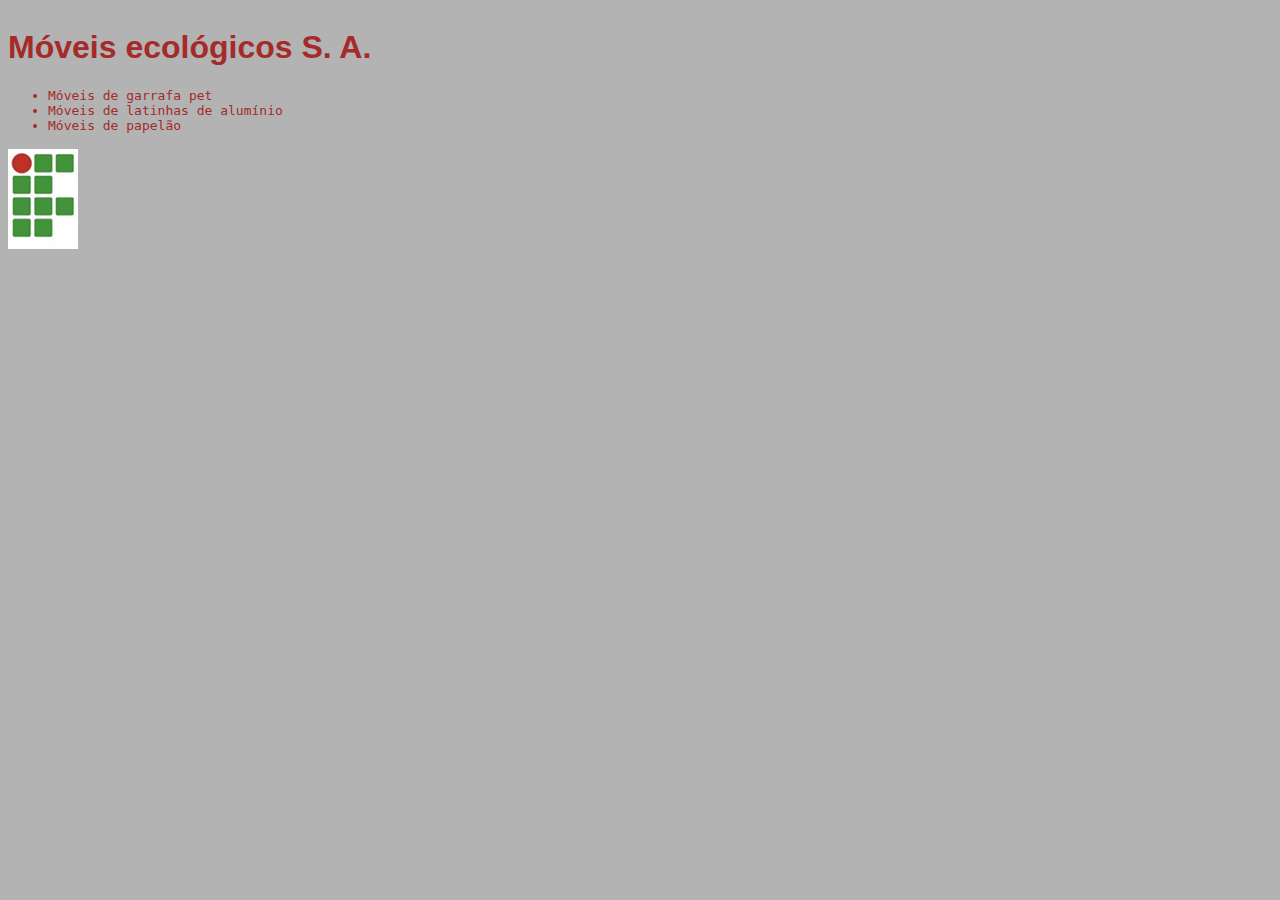
==== index.html @ af4e4d62 "teste" ====
<!DOCTYPE html>
<html lang="en">
<head>
    <script src="principal.js"></script>
    <meta charset="UTF-8">
    <meta name="viewport" content="width=device-width, initial-scale=1.0">
    <link rel="stylesheet" href="style.css">
    <title>Móveis ecológicos S. A.</title>
</head>
<body>
    <h1>Móveis ecológicos S. A.</h1>
    <h2 id="mensagem"></h2>
    <ul>
        <li>Móveis de garrafa pet</li>
        <li>Móveis de latinhas de alumínio</li>
        <li>Móveis de papelão</li>
    </ul>
    <img src="imagens/logo.png" alt="">
    </body>
</html>
---- style.css ----
body{
    background-color: rgba(77, 77, 77, 0.428);
    color: brown;
    align-content: center;
}
h1{
    font-family: sans-serif;
}
li{
    font-family: monospace;
}
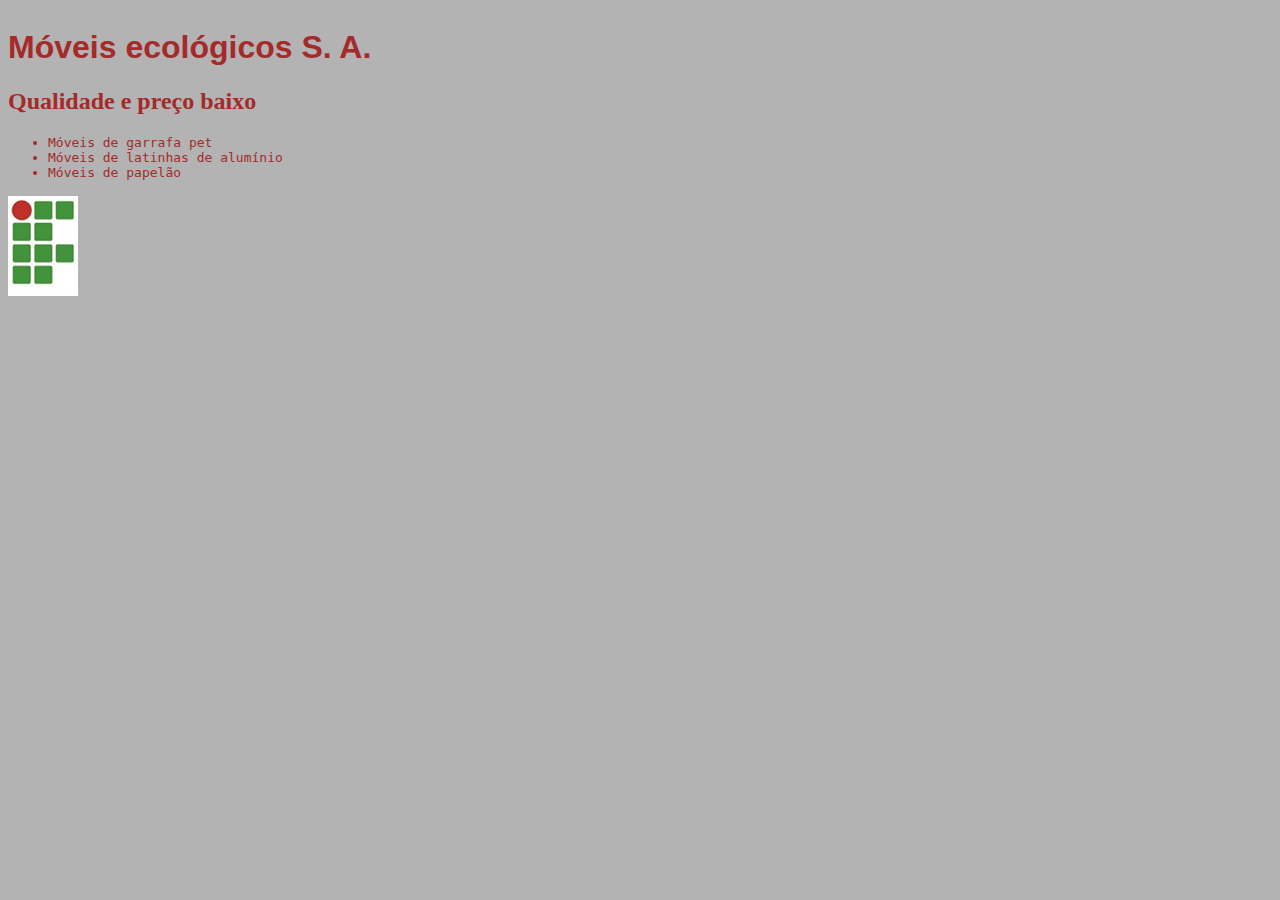
==== commit c5de8df1: "O Último de Hoje!" ====
--- a/index.html
+++ b/index.html
@@ -7,7 +7,7 @@
     <link rel="stylesheet" href="style.css">
     <title>Móveis ecológicos S. A.</title>
 </head>
-<body>
+<body onload ="trocaBanner()">
     <h1>Móveis ecológicos S. A.</h1>
     <h2 id="mensagem"></h2>
     <ul>
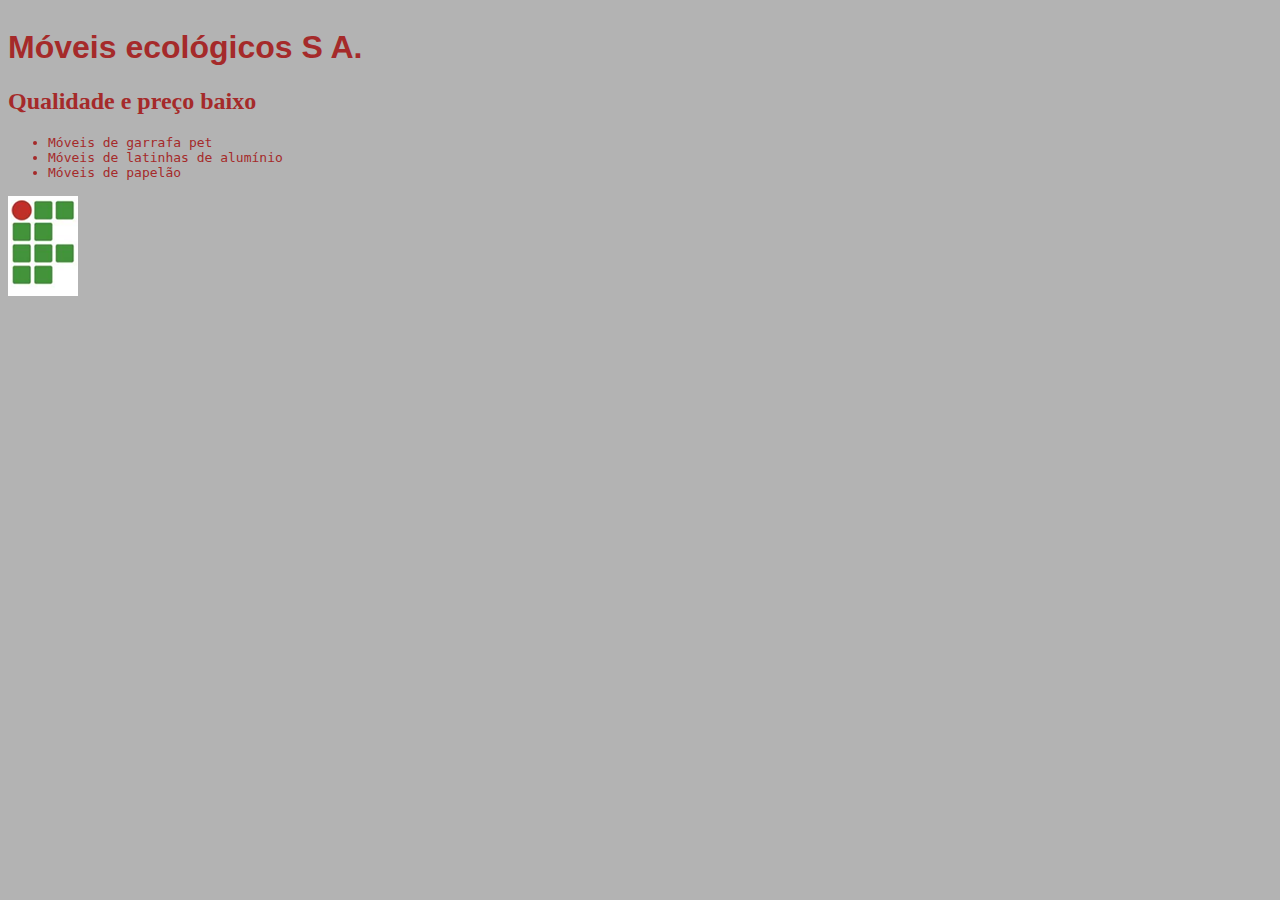
==== commit 22ea35d8: "Update index.html" ====
--- a/index.html
+++ b/index.html
@@ -5,10 +5,10 @@
     <meta charset="UTF-8">
     <meta name="viewport" content="width=device-width, initial-scale=1.0">
     <link rel="stylesheet" href="style.css">
-    <title>Móveis ecológicos S. A.</title>
+    <title>Móveis ecológicosS. A.</title>
 </head>
 <body onload ="trocaBanner()">
-    <h1>Móveis ecológicos S. A.</h1>
+    <h1>Móveis ecológicos S A.</h1>
     <h2 id="mensagem"></h2>
     <ul>
         <li>Móveis de garrafa pet</li>
@@ -17,4 +17,4 @@
     </ul>
     <img src="imagens/logo.png" alt="">
     </body>
-</html>+</html>
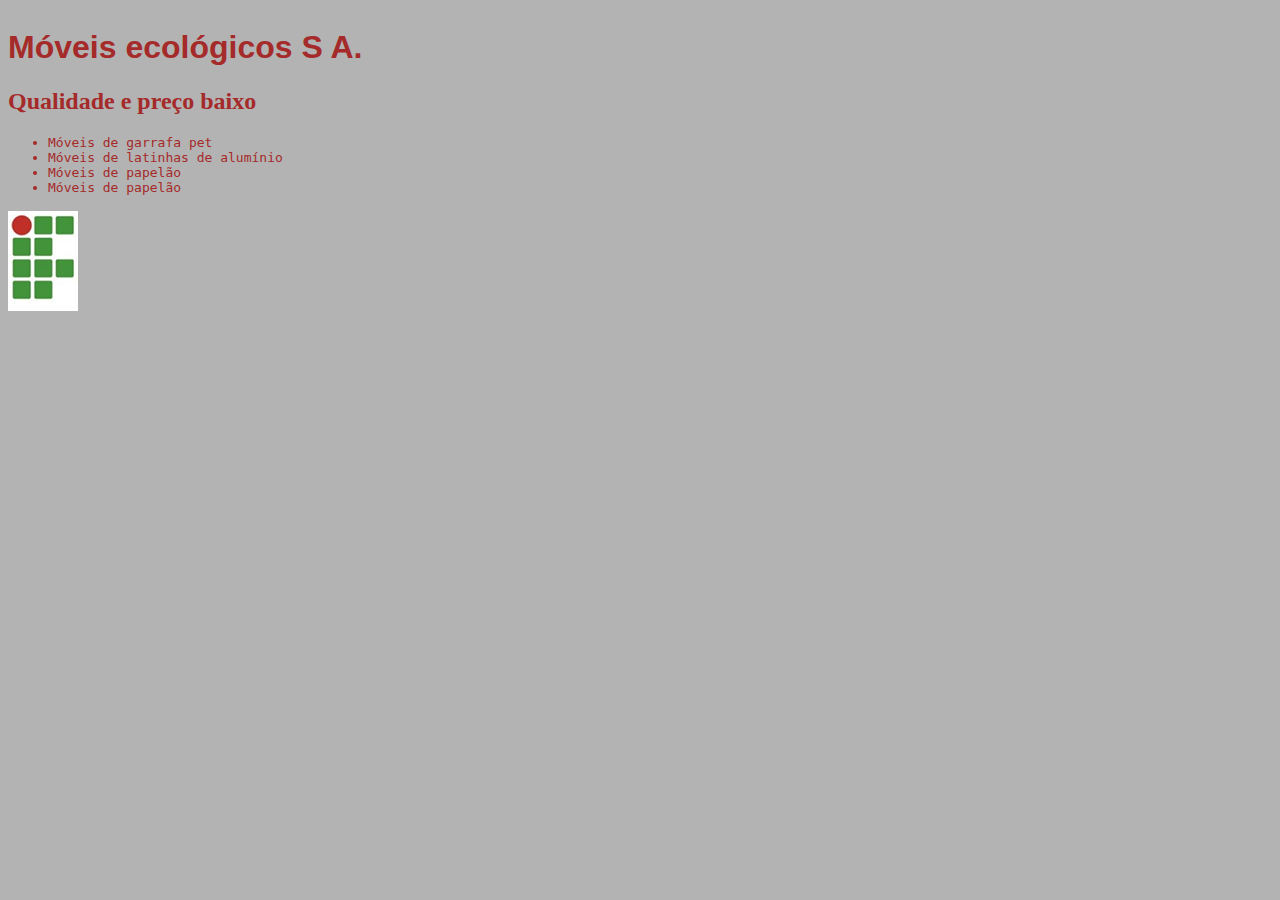
==== commit ca65e3fe: "nova linha" ====
--- a/index.html
+++ b/index.html
@@ -14,6 +14,7 @@
         <li>Móveis de garrafa pet</li>
         <li>Móveis de latinhas de alumínio</li>
         <li>Móveis de papelão</li>
+        <li>Móveis de papelão</li>
     </ul>
     <img src="imagens/logo.png" alt="">
     </body>
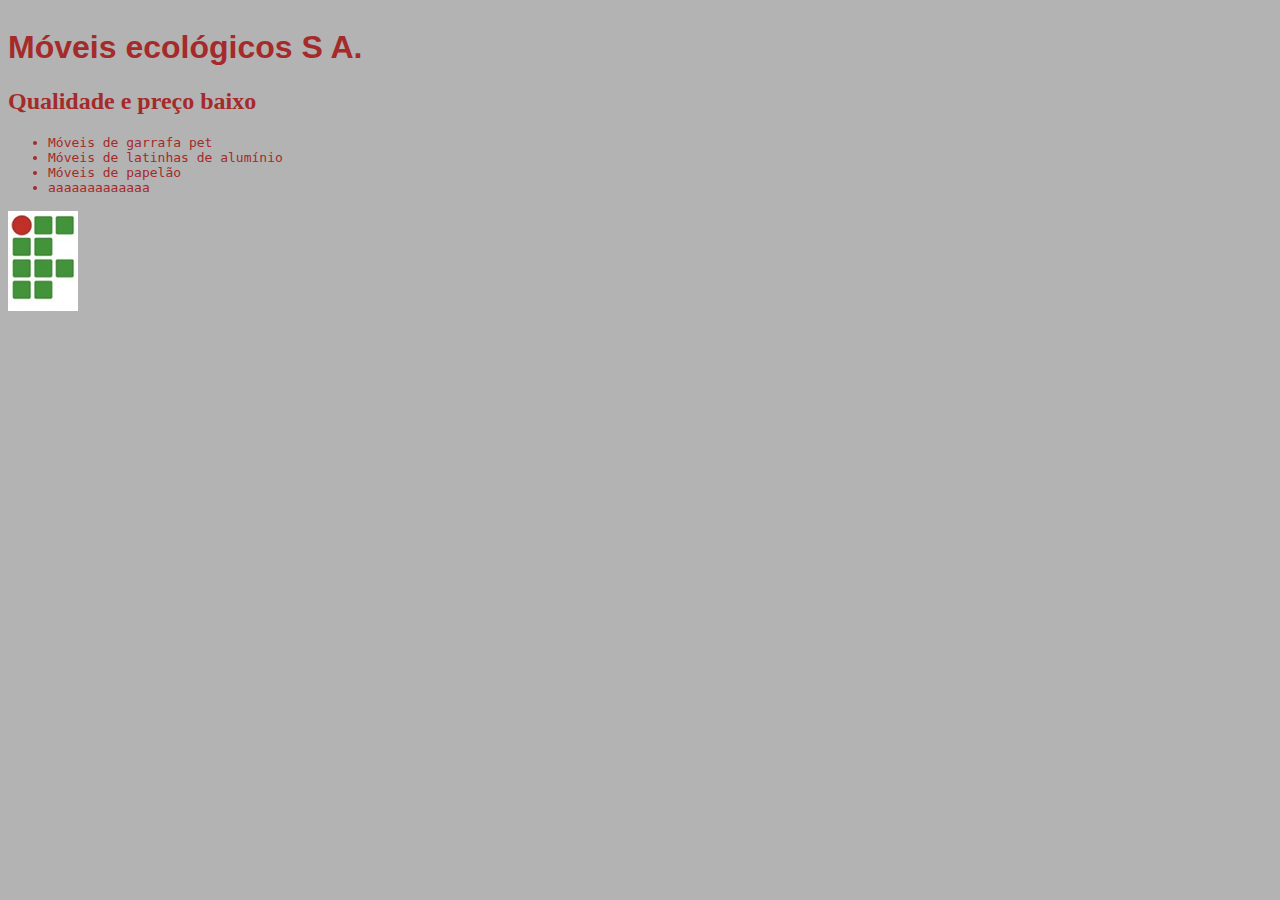
==== commit b975b4b6: "Update index.html" ====
--- a/index.html
+++ b/index.html
@@ -14,7 +14,7 @@
         <li>Móveis de garrafa pet</li>
         <li>Móveis de latinhas de alumínio</li>
         <li>Móveis de papelão</li>
-        <li>Móveis de papelão</li>
+        <li>aaaaaaaaaaaaa</li>
     </ul>
     <img src="imagens/logo.png" alt="">
     </body>
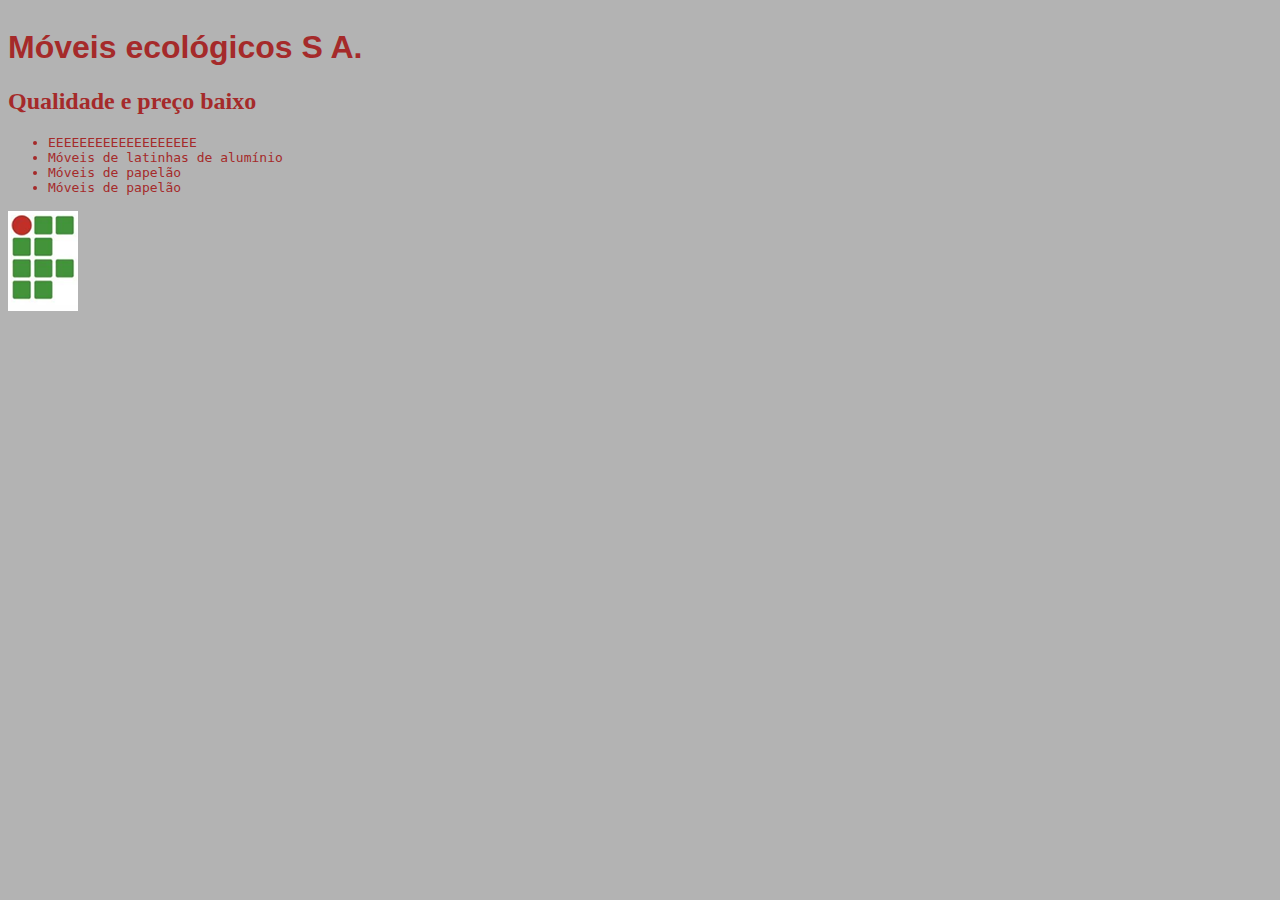
==== commit 5c32fe97: "Update index.html" ====
--- a/index.html
+++ b/index.html
@@ -11,10 +11,10 @@
     <h1>Móveis ecológicos S A.</h1>
     <h2 id="mensagem"></h2>
     <ul>
-        <li>Móveis de garrafa pet</li>
+        <li>EEEEEEEEEEEEEEEEEEE</li>
         <li>Móveis de latinhas de alumínio</li>
         <li>Móveis de papelão</li>
-        <li>aaaaaaaaaaaaa</li>
+        <li>Móveis de papelão</li>
     </ul>
     <img src="imagens/logo.png" alt="">
     </body>
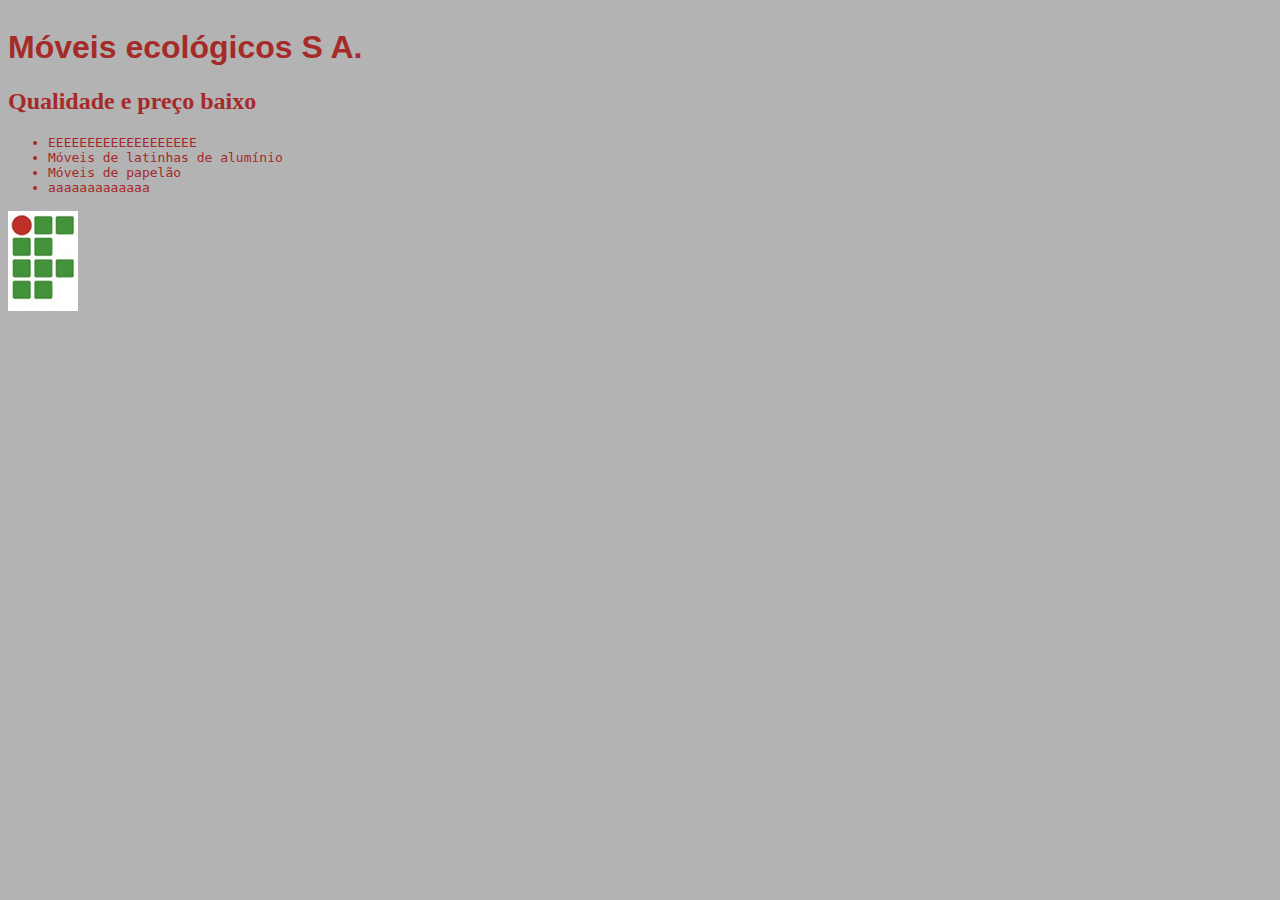
==== commit 2e20deb0: "Merge branch 'master' of https://github.com/Sander-ss/moveis2" ====
--- a/index.html
+++ b/index.html
@@ -14,7 +14,7 @@
         <li>EEEEEEEEEEEEEEEEEEE</li>
         <li>Móveis de latinhas de alumínio</li>
         <li>Móveis de papelão</li>
-        <li>Móveis de papelão</li>
+        <li>aaaaaaaaaaaaa</li>
     </ul>
     <img src="imagens/logo.png" alt="">
     </body>
